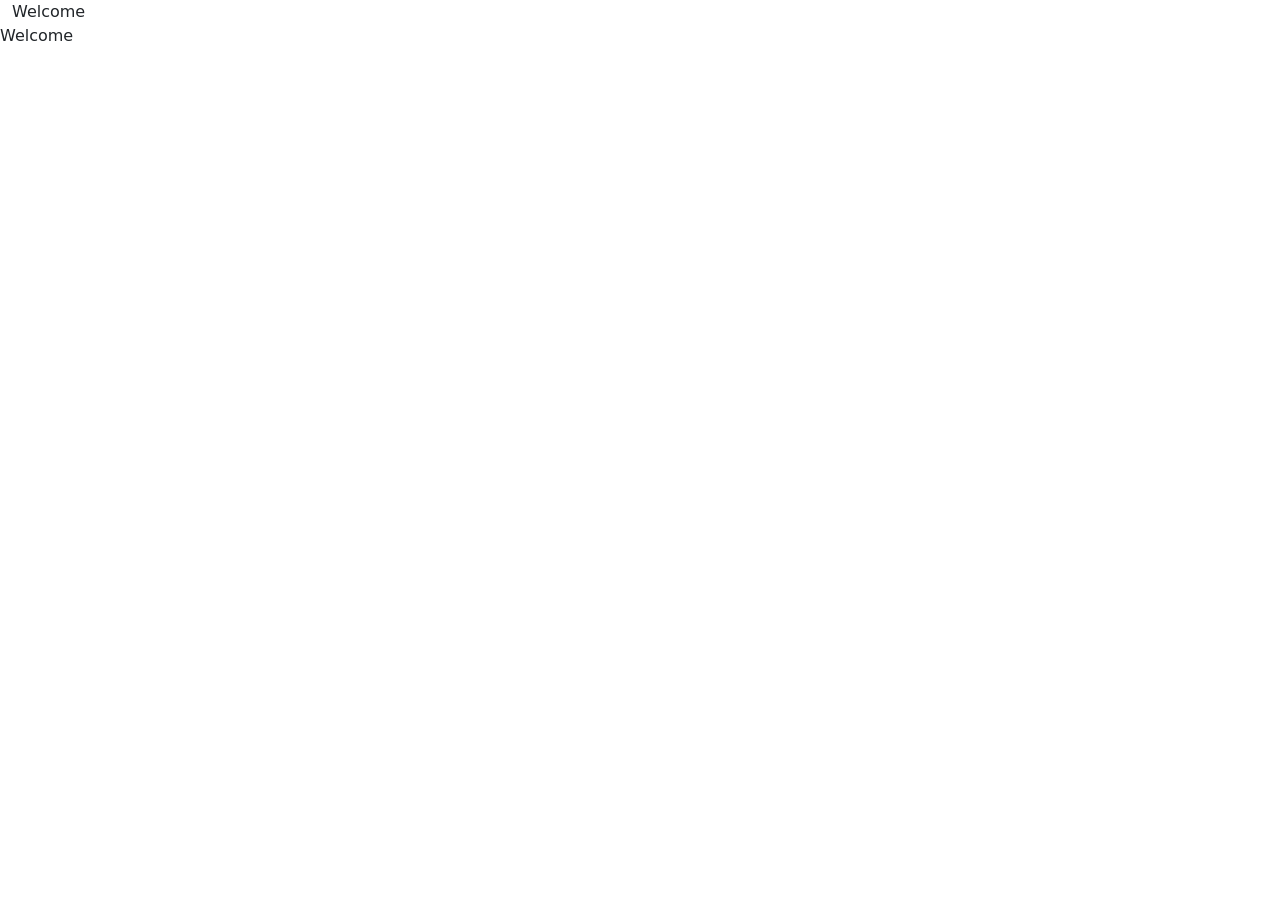
==== Project.html @ bc6f9e6a "Upload" ====
<!DOCTYPE html>
<html lang="en">

<head>
    <meta charset="UTF-8">
    <meta name="viewport" content="width=device-width, initial-scale=1.0">
    <title>My_Projects</title>
   <head>
  <meta charset="UTF-8">
  <meta name="viewport" content="width=device-width, initial-scale=1.0">
  <title>My_Projects</title>

  <!-- Bootstrap CSS first -->
  <link href="https://cdn.jsdelivr.net/npm/bootstrap@5.3.8/dist/css/bootstrap.min.css" rel="stylesheet">

  <!-- Your custom CSS -->
 
  
  <link rel="stylesheet" href="https://cdnjs.cloudflare.com/ajax/libs/font-awesome/4.7.0/css/font-awesome.min.css">

   <link rel="stylesheet" href="Projects.css">
  <link rel="stylesheet" href="Media.css">
  
</head>

<body>
    <!-- HEADER_SECTION -->
   <header>
    <div class="container-fluid">
      <div class="row ">
        <div class="col"> Welcome</div>
      </div>
    </div>
   </header>
    <Section>
        
    </Section>

     <section>
  
  </section>

    <Section>
        <div class="row">
            <div class="col"> Welcome</div>
        </div>
    </Section>

    <div class="container-fluid">
      <div class="row">
        <div class="col"></div>
      </div>
    </div>
    <Section>
        <div class="row">
            <div class="col"></div>
        </div>
    </Section>
    <Section>
        <div class="row">
            <div class="col"></div>
        </div>
    </Section>
    <Section>
        <div class="row">
            <div class="col"></div>
        </div>
    </Section>
    <footer>

    </footer>

    <!-- JS LINK -->

    <script src="https://cdn.jsdelivr.net/npm/@popperjs/core@2.11.8/dist/umd/popper.min.js"
        integrity="sha384-I7E8VVD/ismYTF4hNIPjVp/Zjvgyol6VFvRkX/vR+Vc4jQkC+hVqc2pM8ODewa9r"
        crossorigin="anonymous"></script>
    <script src="https://cdn.jsdelivr.net/npm/bootstrap@5.3.8/dist/js/bootstrap.min.js"
        integrity="sha384-G/EV+4j2dNv+tEPo3++6LCgdCROaejBqfUeNjuKAiuXbjrxilcCdDz6ZAVfHWe1Y"
        crossorigin="anonymous"></script>
    <script src="wow.min.js"></script>
    <script>
        new WOW().init();
    </script>
</body>

</html>
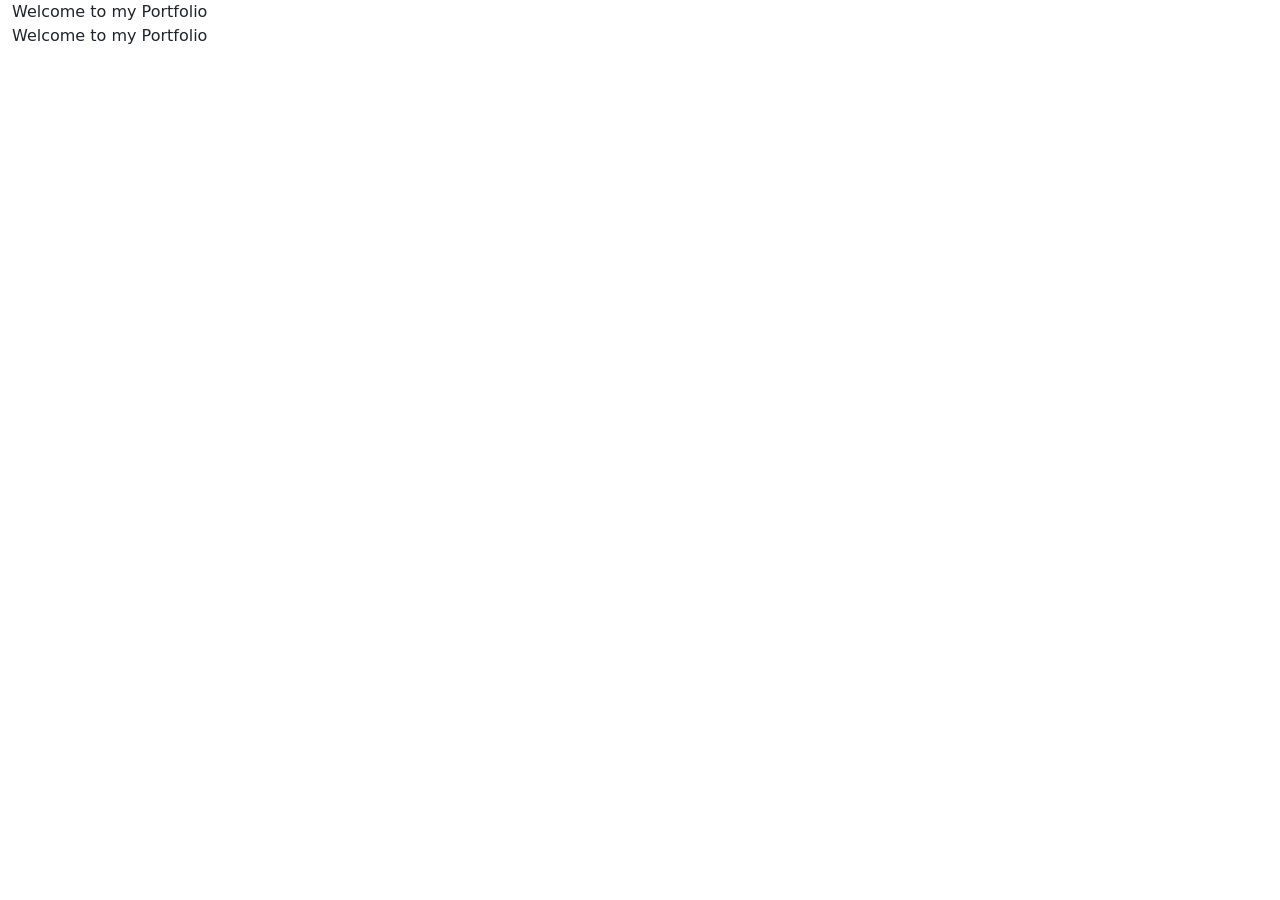
==== commit edb351ad: "updated" ====
--- a/Project.html
+++ b/Project.html
@@ -28,7 +28,7 @@
    <header>
     <div class="container-fluid">
       <div class="row ">
-        <div class="col"> Welcome</div>
+        <div class="col">Welcome to my Portfolio</div>
       </div>
     </div>
    </header>
@@ -41,8 +41,10 @@
   </section>
 
     <Section>
+          <div class="container-fluid">
         <div class="row">
-            <div class="col"> Welcome</div>
+            <div class="col"> Welcome to my Portfolio</div>
+        </div>
         </div>
     </Section>
 
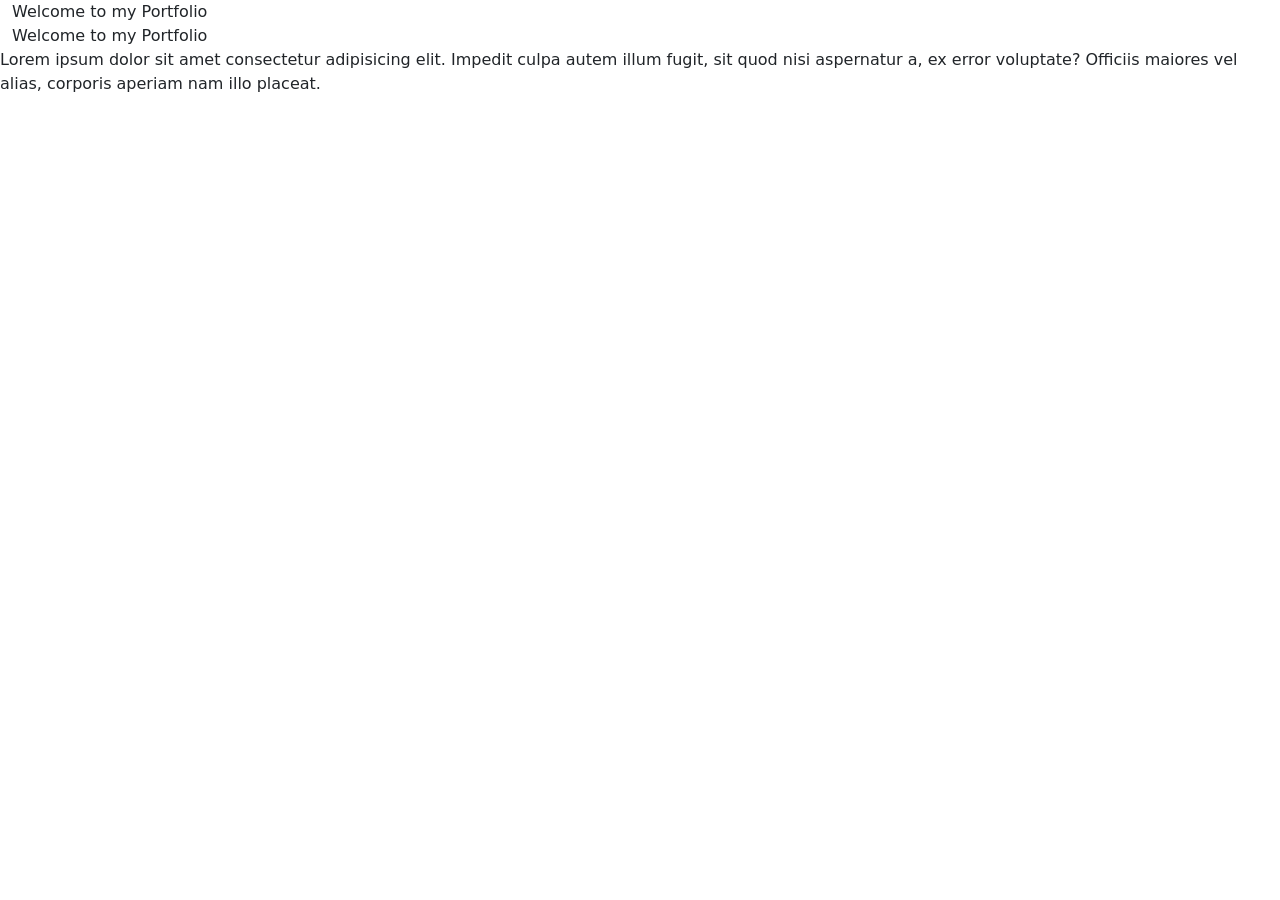
==== commit 8028eb09: "updated files" ====
--- a/Project.html
+++ b/Project.html
@@ -20,6 +20,7 @@
 
    <link rel="stylesheet" href="Projects.css">
   <link rel="stylesheet" href="Media.css">
+  <link href="https://unpkg.com/aos@2.3.1/dist/aos.css" rel="stylesheet">
   
 </head>
 
@@ -69,7 +70,9 @@
         </div>
     </Section>
     <footer>
-
+        <div data-aos="fade-up"
+     data-aos-anchor-placement="center-center">  Lorem ipsum dolor sit amet consectetur adipisicing elit. Impedit culpa autem illum fugit, sit quod nisi aspernatur a, ex error voluptate? Officiis maiores vel alias, corporis aperiam nam illo placeat.
+</div>
     </footer>
 
     <!-- JS LINK -->
@@ -80,6 +83,11 @@
     <script src="https://cdn.jsdelivr.net/npm/bootstrap@5.3.8/dist/js/bootstrap.min.js"
         integrity="sha384-G/EV+4j2dNv+tEPo3++6LCgdCROaejBqfUeNjuKAiuXbjrxilcCdDz6ZAVfHWe1Y"
         crossorigin="anonymous"></script>
+
+        <script src="https://unpkg.com/aos@2.3.1/dist/aos.js"></script>
+        <script>
+  AOS.init();
+</script>
     <script src="wow.min.js"></script>
     <script>
         new WOW().init();
--- a/Media.css
+++ b/Media.css
@@ -0,0 +1,7 @@
+@media (max-width: 576px) {
+    .animated_text {
+        margin-top: 30px !important;
+        font-size: 20px;
+        font-weight: 500;
+    }
+}
